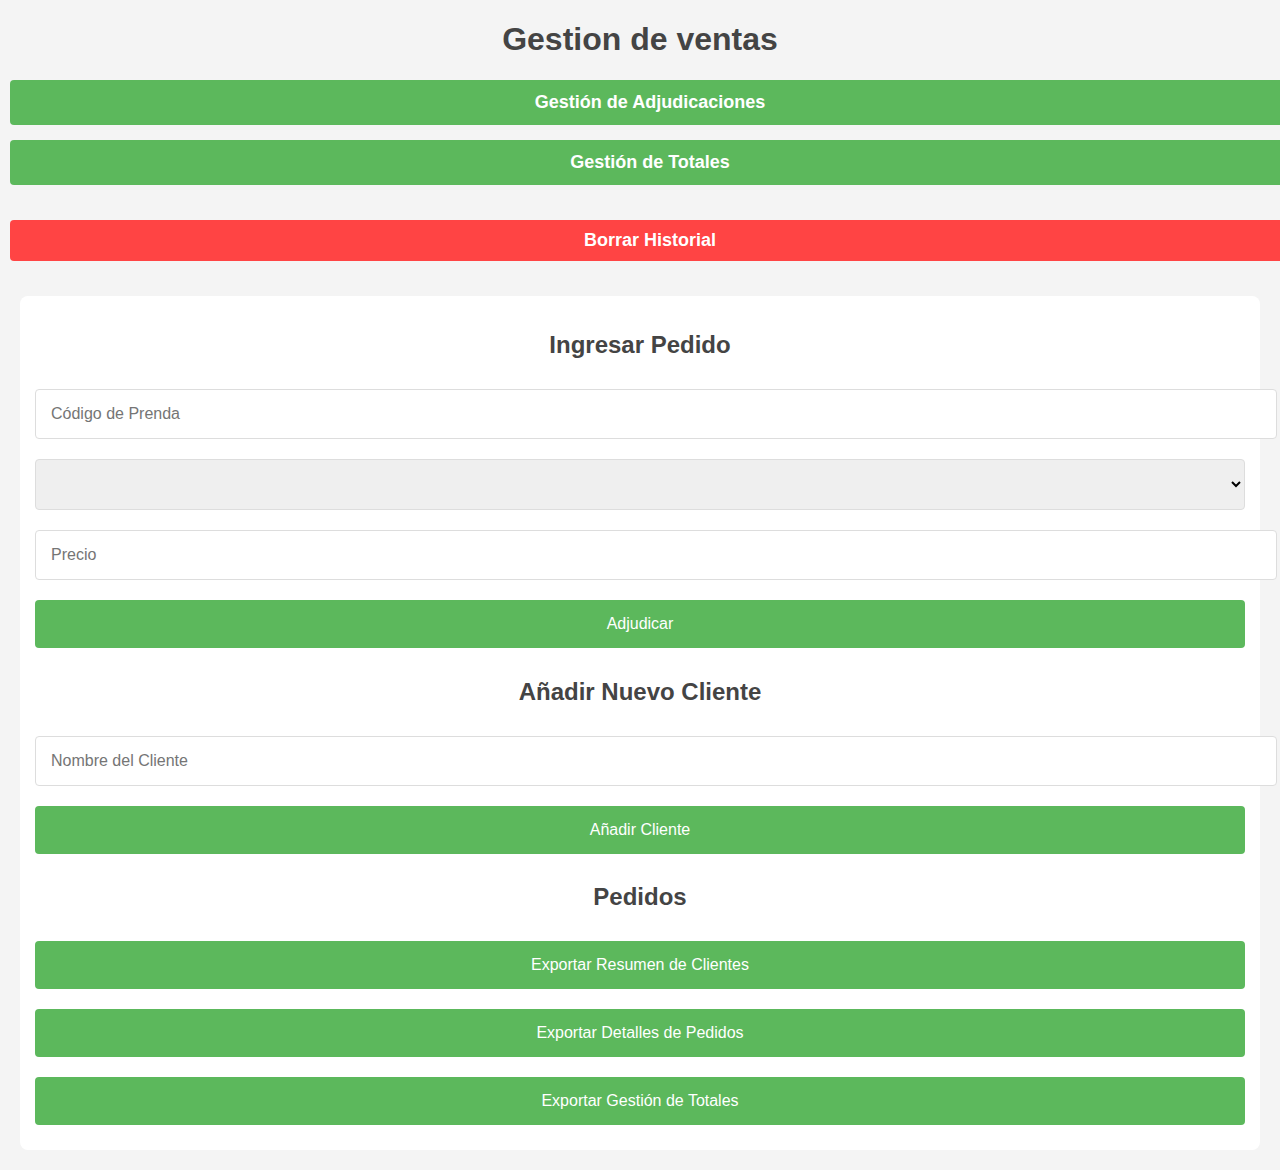
==== index.html @ b2cfeb05 "index.html" ====
<!DOCTYPE html>
<html lang="es">
<head>
    <meta charset="UTF-8">
    <meta name="viewport" content="width=device-width, initial-scale=1.0">
    <title>Gestión de Ventas en Vivo</title>
    <style>
    body {
    font-family: Arial, sans-serif;
    margin: 0;
    padding: 0;
    background-color: #f4f4f4;
    color: #333;
}

h1, h2, h3 {
    color: #444;
    text-align: center;
}

.seccion {
    margin: 20px;
    padding: 15px;
    background-color: white;
    border-radius: 8px;
}

input, select, button {
    width: 100%;
    margin: 10px 0;
    padding: 15px;
    border: 1px solid #ddd;
    border-radius: 4px;
    font-size: 16px;
}

button {
    background-color: #5cb85c;
    color: white;
    border: none;
    cursor: pointer;
}

button:hover {
    background-color: #4cae4c;
}

.nav-buttons {
    text-align: center;
    margin-bottom: 20px;
}

.nav-buttons button {
    font-size: 18px;
    padding: 12px 20px;
    margin: 0 10px 15px 10px;
    min-width: 120px;
    display: inline-block;
    font-family: 'Arial', sans-serif;
    font-weight: bold;
}

#borrarHistorial {
    background-color: #ff4444;
    color: white;
    padding: 10px 20px;
    border: none;
    border-radius: 4px;
    margin-top: 20px;
    font-weight: bold;
}

#borrarHistorial:hover {
    background-color: #cc0000;
}

table {
    width: 100%;
    border-collapse: collapse;
    margin-top: 20px;
}

table, th, td {
    border: 1px solid #ddd;
}

th, td {
    text-align: left;
    padding: 8px;
}

#gestionEstados {
    background-color: #f7f7f7;
    border-radius: 8px;
    padding: 20px;
    margin-top: 20px;
}

.cliente-estado {
    background-color: #fff;
    border: 1px solid #ddd;
    border-radius: 4px;
    margin-bottom: 15px;
    padding: 10px;
    box-shadow: 0 2px 4px rgba(0,0,0,0.1);
    margin-left: auto;
    margin-right: auto;
    max-width: 95%;
}

@media (max-width: 600px) {
    .nav-buttons button {
        font-size: 16px;
        padding: 10px 15px;
        margin: 0 5px 15px 5px;
    }

    .seccion, #gestionEstados {
        margin: 10px;
        padding: 10px;
    }

    .cliente-estado {
        max-width: 95%;
    }
}

    </style>
</head>
<body>
    <h1>Gestion de ventas</h1>

    <!-- Pestañas de Navegación -->
    <div class="nav-buttons">
        <button onclick="mostrarSeccion('gestionPedidos')">Gestión de Adjudicaciones</button>
        <button onclick="mostrarSeccion('gestionEstados')">Gestión de Totales</button>
        <button id="borrarHistorial" onclick="confirmarYBorrarHistorial()">Borrar Historial</button>
    </div>

    <!-- Sección de Gestión de Pedidos -->
    <div id="gestionPedidos" class="seccion">
        <!-- Formulario para ingresar pedidos -->
        <section>
            <h2>Ingresar Pedido</h2>
            <input type="number" id="codigoPrenda" placeholder="Código de Prenda">
            <select id="nombreCliente">
                <!-- Las opciones de nombres de clientas se añadirán aquí -->
            </select>
            <input type="number" id="precio" placeholder="Precio" min="1000">
            <button onclick="agregarPedido()">Adjudicar</button>
        </section>

        <!-- Formulario para añadir nuevos nombres de clientes -->
        <section>
            <h2>Añadir Nuevo Cliente</h2>
            <input type="text" id="nuevoNombreCliente" placeholder="Nombre del Cliente">
            <button onclick="agregarNuevoNombreCliente()">Añadir Cliente</button>
        </section>

        <!-- Tabla para mostrar los pedidos -->
        <section>
            <h2>Pedidos</h2>
            <table id="tablaPedidos">
                <!-- Aquí se mostrarán los pedidos -->
            </table>
        </section>

        <!-- Exportar datos -->
        <!-- Dentro de la sección de Exportar datos -->
        <section>
        <button onclick="exportarResumenClientes()">Exportar Resumen de Clientes</button>
        <button onclick="exportarDetallesPedidos()">Exportar Detalles de Pedidos</button>
        <button onclick="exportarGestionEstados()">Exportar Gestión de Totales</button>
        </section>

    </div>

    <!-- Sección de Gestión de Estados -->
    <div id="gestionEstados" class="seccion" style="display:none;">
        <h2>Resumen de Ventas y Estados</h2>
        <div id="totalVentas">Total de Ventas: $0</div>
        <h3>Clientes</h3>
        <div id="listaClientesEstados">
            <!-- Aquí se mostrarán los clientes, sus totales y estados -->
        </div>
    </div>

    <script>
    var pedidos = [];
var totalVentas = 0;

function mostrarSeccion(seccionId) {
    var secciones = document.getElementsByClassName('seccion');
    for (var i = 0; i < secciones.length; i++) {
        secciones[i].style.display = 'none';
    }
    document.getElementById(seccionId).style.display = 'block';
}

function agregarPedido() {
    var codigo = document.getElementById('codigoPrenda').value;
    var cliente = document.getElementById('nombreCliente').value;
    var precio = document.getElementById('precio').value;
    if (validarPrecio(precio)) {
        precio = parseInt(precio, 10);
        var pedido = { codigo: codigo, cliente: cliente, precio: precio, totalEnviado: false, pagado: false, tipoEntrega: '' };
        pedidos.push(pedido);
        actualizarTotalVentas();
        actualizarTablaPedidos();
        guardarPedidosEnLocalStorage();
        limpiarCampos();
    }
}

function validarPrecio(precio) {
    if (precio.length < 4) {
        alert('El precio debe tener al menos 4 dígitos.');
        return false;
    }
    return true;
}

function limpiarCampos() {
    document.getElementById('codigoPrenda').value = '';
    document.getElementById('nombreCliente').selectedIndex = 0;
    document.getElementById('precio').value = '';
}

function agregarNombreALista(nombre) {
    var lista = document.getElementById('nombreCliente');
    var opcion = document.createElement('option');
    opcion.value = nombre;
    opcion.text = nombre;

    var opcionesExistentes = Array.from(lista.options);
    opcionesExistentes.push(opcion);

    // Ordenar alfabéticamente las opciones
    opcionesExistentes.sort(function(a, b) {
        return a.text.localeCompare(b.text);
    });

    // Limpiar la lista actual y añadir las opciones ordenadas
    lista.innerHTML = '';
    opcionesExistentes.forEach(function(opc) {
        lista.add(opc);
    });
}

function actualizarTablaPedidos() {
    var tabla = document.getElementById('tablaPedidos');
    tabla.innerHTML = '<tr><th>Código</th><th>Cliente</th><th>Precio</th><th>Eliminar</th></tr>';
    pedidos.forEach(function(pedido, index) {
        var fila = '<tr><td>' + pedido.codigo + '</td><td>' + pedido.cliente + '</td><td>' + pedido.precio + '</td>';
        fila += '<td><button onclick="eliminarPedido(' + index + ')">Eliminar</button></td></tr>';
        tabla.innerHTML += fila;
    });
}

function actualizarTotalVentas() {
    totalVentas = pedidos.reduce((total, pedido) => total + pedido.precio, 0);
    var totalVentasDiv = document.getElementById('totalVentas');
    totalVentasDiv.textContent = 'Total de Ventas: $' + totalVentas;
}

function guardarPedidosEnLocalStorage() {
    localStorage.setItem('pedidos', JSON.stringify(pedidos));
    actualizarResumenClientesEstados();
}

function cargarPedidosDeLocalStorage() {
    var pedidosGuardados = localStorage.getItem('pedidos');
    if (pedidosGuardados) {
        pedidos = JSON.parse(pedidosGuardados);
        pedidos.forEach(function(pedido) {
            agregarNombreALista(pedido.cliente);
        });
        actualizarTotalVentas();
        actualizarTablaPedidos();
        actualizarResumenClientesEstados();
    }
}

function eliminarPedido(index) {
    pedidos.splice(index, 1);
    actualizarTotalVentas();
    guardarPedidosEnLocalStorage();
    actualizarTablaPedidos();
}

function confirmarYBorrarHistorial() {
    var confirmacion = confirm("¿Estás seguro de que quieres borrar todo el historial de ventas? Esta acción no se puede deshacer.");
    if (confirmacion) {
        pedidos = [];
        totalVentas = 0;
        actualizarTablaPedidos();
        actualizarResumenClientesEstados();
        actualizarTotalVentas();
        limpiarListaClientes();
        localStorage.removeItem('pedidos');
        alert("Historial de ventas borrado.");
    }
}

function limpiarListaClientes() {
    var listaClientes = document.getElementById('nombreCliente');
    listaClientes.innerHTML = '';
}

function agregarNuevoNombreCliente() {
    var nombreCliente = document.getElementById('nuevoNombreCliente').value.trim();
    if (nombreCliente) {
        agregarNombreALista(nombreCliente);
        document.getElementById('nuevoNombreCliente').value = '';
    } else {
        alert('Por favor, introduce un nombre válido.');
    }
}

function actualizarResumenClientesEstados() {
    var resumen = document.getElementById('listaClientesEstados');
    resumen.innerHTML = '';
    var clientes = {};

    pedidos.forEach(function(pedido) {
        if (!clientes[pedido.cliente]) {
            clientes[pedido.cliente] = { total: 0, totalEnviado: [], pagado: [], tipoEntrega: '' };
        }
        clientes[pedido.cliente].total += pedido.precio;
        clientes[pedido.cliente].totalEnviado.push(pedido.totalEnviado);
        clientes[pedido.cliente].pagado.push(pedido.pagado);
        if (!clientes[pedido.cliente].tipoEntrega) {
            clientes[pedido.cliente].tipoEntrega = pedido.tipoEntrega;
        }
    });

    for (var cliente in clientes) {
        var div = document.createElement('div');
        div.className = 'cliente-estado';
        var tipoEntregaSeleccionado = clientes[cliente].tipoEntrega;
        
        div.innerHTML = `
            <span>${cliente}: $${clientes[cliente].total}</span>
            <label><input type="checkbox" onchange="toggleEstado('${cliente}', 'totalEnviado')" ${clientes[cliente].totalEnviado.every(Boolean) ? 'checked' : ''}> Total Enviado</label>
            <label><input type="checkbox" onchange="toggleEstado('${cliente}', 'pagado')" ${clientes[cliente].pagado.every(Boolean) ? 'checked' : ''}> Pagado</label>
            <select onchange="cambiarTipoEntrega('${cliente}', this.value)">
                <option value="" ${tipoEntregaSeleccionado === '' ? 'selected' : ''}>Seleccionar Entrega</option>
                <option value="delivery" ${tipoEntregaSeleccionado === 'delivery' ? 'selected' : ''}>Delivery Presencial</option>
                <option value="envio" ${tipoEntregaSeleccionado === 'envio' ? 'selected' : ''}>Envío por Agencia</option>
            </select>
        `;
        resumen.appendChild(div);
    }
}


function toggleEstado(cliente, estado) {
    pedidos.forEach(function(pedido) {
        if (pedido.cliente === cliente) {
            pedido[estado] = !pedido[estado];
        }
    });
    guardarPedidosEnLocalStorage();
}

function cambiarTipoEntrega(cliente, tipo) {
    pedidos = pedidos.map(pedido => {
        if (pedido.cliente === cliente) {
            return {...pedido, tipoEntrega: tipo};
        }
        return pedido;
    });
    guardarPedidosEnLocalStorage();
    actualizarResumenClientesEstados();
}


function exportarResumenClientes() {
    var resumen = {};
    pedidos.forEach(function(pedido) {
        if (!resumen[pedido.cliente]) {
            resumen[pedido.cliente] = 0;
        }
        resumen[pedido.cliente] += pedido.precio;
    });

    var contenido = 'Cliente, Total\n';
    for (var cliente in resumen) {
        contenido += cliente + ', ' + resumen[cliente] + '\n';
    }
    descargarArchivo(contenido, 'resumen_clientes.txt');
}

function exportarDetallesPedidos() {
    var contenido = 'Cliente, Código Prenda, Precio, Tipo Entrega\n';
    pedidos.forEach(function(pedido) {
        contenido += pedido.cliente + ', ' + pedido.codigo + ', ' + pedido.precio + ', ' + (pedido.tipoEntrega || 'N/A') + '\n';
    });
    descargarArchivo(contenido, 'detalles_pedidos.txt');
}
function exportarGestionEstados() {
    var contenido = 'Cliente, Total, Pagado, Tipo Entrega\n';
    var resumenClientes = {};

    // Agrupar la información por cliente
    pedidos.forEach(function(pedido) {
        if (!resumenClientes[pedido.cliente]) {
            resumenClientes[pedido.cliente] = { total: 0, pagado: [], tipoEntrega: '' };
        }
        resumenClientes[pedido.cliente].total += pedido.precio;
        resumenClientes[pedido.cliente].pagado.push(pedido.pagado);
        resumenClientes[pedido.cliente].tipoEntrega = pedido.tipoEntrega;
    });

    // Compilar la información para la exportación
    for (var cliente in resumenClientes) {
        var clienteInfo = resumenClientes[cliente];
        contenido += cliente + ', ' + clienteInfo.total + ', ' + (clienteInfo.pagado.every(Boolean) ? 'Sí' : 'No') + ', ' + (clienteInfo.tipoEntrega || 'N/A') + '\n';
    }

    descargarArchivo(contenido, 'gestion_estados.txt');
}



function descargarArchivo(contenido, nombreArchivo) {
    var elemento = document.createElement('a');
    elemento.setAttribute('href', 'data:text/plain;charset=utf-8,' + encodeURIComponent(contenido));
    elemento.setAttribute('download', nombreArchivo);

    elemento.style.display = 'none';
    document.body.appendChild(elemento);

    elemento.click();

    document.body.removeChild(elemento);
}

window.onload = cargarPedidosDeLocalStorage;

    </script>
</body>
</html>
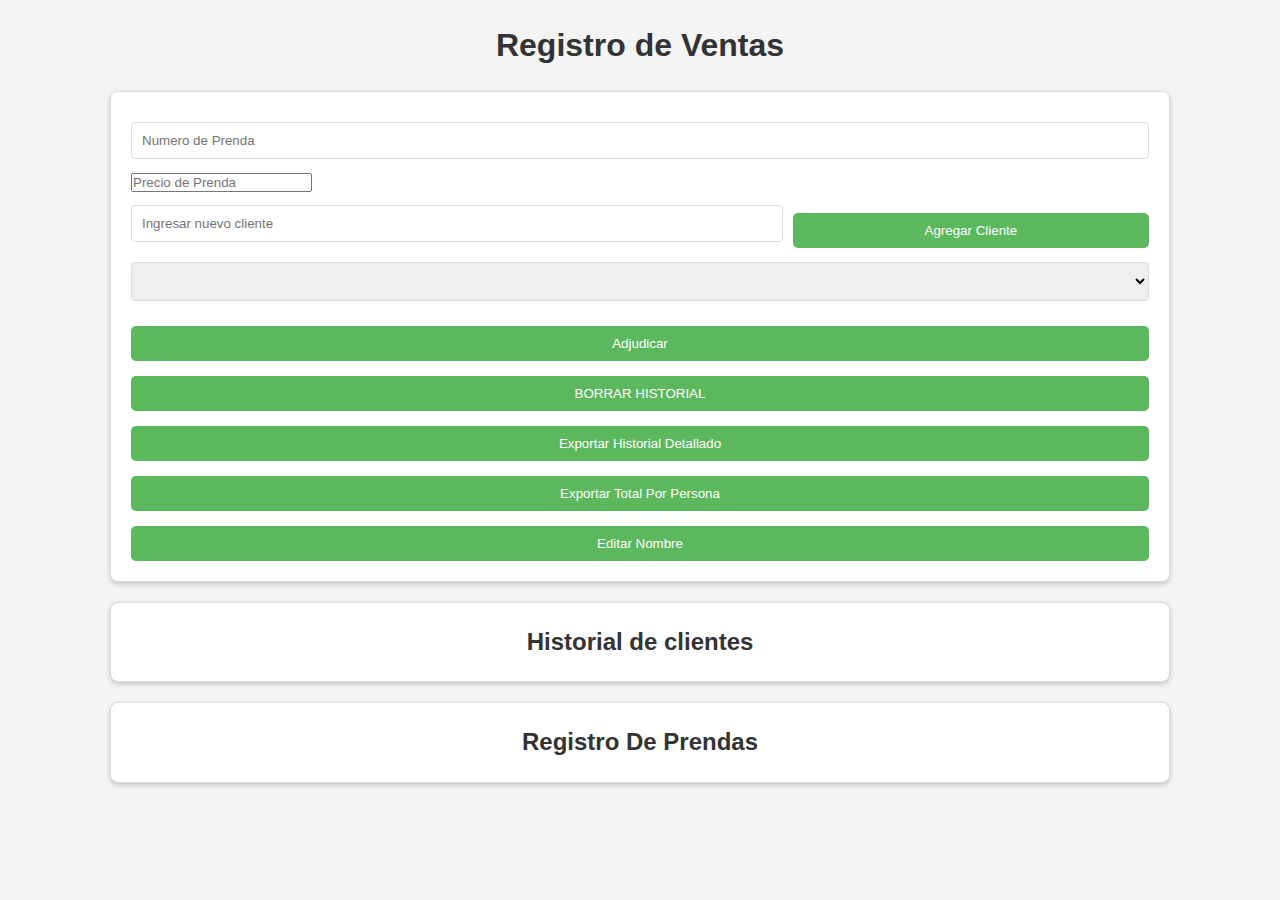
==== commit 44d88300: "Add files via upload" ====
--- a/index.html
+++ b/index.html
@@ -1,443 +1,40 @@
-<!DOCTYPE html>
-<html lang="es">
-<head>
-    <meta charset="UTF-8">
-    <meta name="viewport" content="width=device-width, initial-scale=1.0">
-    <title>Gestión de Ventas en Vivo</title>
-    <style>
-    body {
-    font-family: Arial, sans-serif;
-    margin: 0;
-    padding: 0;
-    background-color: #f4f4f4;
-    color: #333;
-}
-
-h1, h2, h3 {
-    color: #444;
-    text-align: center;
-}
-
-.seccion {
-    margin: 20px;
-    padding: 15px;
-    background-color: white;
-    border-radius: 8px;
-}
-
-input, select, button {
-    width: 100%;
-    margin: 10px 0;
-    padding: 15px;
-    border: 1px solid #ddd;
-    border-radius: 4px;
-    font-size: 16px;
-}
-
-button {
-    background-color: #5cb85c;
-    color: white;
-    border: none;
-    cursor: pointer;
-}
-
-button:hover {
-    background-color: #4cae4c;
-}
-
-.nav-buttons {
-    text-align: center;
-    margin-bottom: 20px;
-}
-
-.nav-buttons button {
-    font-size: 18px;
-    padding: 12px 20px;
-    margin: 0 10px 15px 10px;
-    min-width: 120px;
-    display: inline-block;
-    font-family: 'Arial', sans-serif;
-    font-weight: bold;
-}
-
-#borrarHistorial {
-    background-color: #ff4444;
-    color: white;
-    padding: 10px 20px;
-    border: none;
-    border-radius: 4px;
-    margin-top: 20px;
-    font-weight: bold;
-}
-
-#borrarHistorial:hover {
-    background-color: #cc0000;
-}
-
-table {
-    width: 100%;
-    border-collapse: collapse;
-    margin-top: 20px;
-}
-
-table, th, td {
-    border: 1px solid #ddd;
-}
-
-th, td {
-    text-align: left;
-    padding: 8px;
-}
-
-#gestionEstados {
-    background-color: #f7f7f7;
-    border-radius: 8px;
-    padding: 20px;
-    margin-top: 20px;
-}
-
-.cliente-estado {
-    background-color: #fff;
-    border: 1px solid #ddd;
-    border-radius: 4px;
-    margin-bottom: 15px;
-    padding: 10px;
-    box-shadow: 0 2px 4px rgba(0,0,0,0.1);
-    margin-left: auto;
-    margin-right: auto;
-    max-width: 95%;
-}
-
-@media (max-width: 600px) {
-    .nav-buttons button {
-        font-size: 16px;
-        padding: 10px 15px;
-        margin: 0 5px 15px 5px;
-    }
-
-    .seccion, #gestionEstados {
-        margin: 10px;
-        padding: 10px;
-    }
-
-    .cliente-estado {
-        max-width: 95%;
-    }
-}
-
-    </style>
-</head>
-<body>
-    <h1>Gestion de ventas</h1>
-
-    <!-- Pestañas de Navegación -->
-    <div class="nav-buttons">
-        <button onclick="mostrarSeccion('gestionPedidos')">Gestión de Adjudicaciones</button>
-        <button onclick="mostrarSeccion('gestionEstados')">Gestión de Totales</button>
-        <button id="borrarHistorial" onclick="confirmarYBorrarHistorial()">Borrar Historial</button>
-    </div>
-
-    <!-- Sección de Gestión de Pedidos -->
-    <div id="gestionPedidos" class="seccion">
-        <!-- Formulario para ingresar pedidos -->
-        <section>
-            <h2>Ingresar Pedido</h2>
-            <input type="number" id="codigoPrenda" placeholder="Código de Prenda">
-            <select id="nombreCliente">
-                <!-- Las opciones de nombres de clientas se añadirán aquí -->
-            </select>
-            <input type="number" id="precio" placeholder="Precio" min="1000">
-            <button onclick="agregarPedido()">Adjudicar</button>
-        </section>
-
-        <!-- Formulario para añadir nuevos nombres de clientes -->
-        <section>
-            <h2>Añadir Nuevo Cliente</h2>
-            <input type="text" id="nuevoNombreCliente" placeholder="Nombre del Cliente">
-            <button onclick="agregarNuevoNombreCliente()">Añadir Cliente</button>
-        </section>
-
-        <!-- Tabla para mostrar los pedidos -->
-        <section>
-            <h2>Pedidos</h2>
-            <table id="tablaPedidos">
-                <!-- Aquí se mostrarán los pedidos -->
-            </table>
-        </section>
-
-        <!-- Exportar datos -->
-        <!-- Dentro de la sección de Exportar datos -->
-        <section>
-        <button onclick="exportarResumenClientes()">Exportar Resumen de Clientes</button>
-        <button onclick="exportarDetallesPedidos()">Exportar Detalles de Pedidos</button>
-        <button onclick="exportarGestionEstados()">Exportar Gestión de Totales</button>
-        </section>
-
-    </div>
-
-    <!-- Sección de Gestión de Estados -->
-    <div id="gestionEstados" class="seccion" style="display:none;">
-        <h2>Resumen de Ventas y Estados</h2>
-        <div id="totalVentas">Total de Ventas: $0</div>
-        <h3>Clientes</h3>
-        <div id="listaClientesEstados">
-            <!-- Aquí se mostrarán los clientes, sus totales y estados -->
-        </div>
-    </div>
-
-    <script>
-    var pedidos = [];
-var totalVentas = 0;
-
-function mostrarSeccion(seccionId) {
-    var secciones = document.getElementsByClassName('seccion');
-    for (var i = 0; i < secciones.length; i++) {
-        secciones[i].style.display = 'none';
-    }
-    document.getElementById(seccionId).style.display = 'block';
-}
-
-function agregarPedido() {
-    var codigo = document.getElementById('codigoPrenda').value;
-    var cliente = document.getElementById('nombreCliente').value;
-    var precio = document.getElementById('precio').value;
-    if (validarPrecio(precio)) {
-        precio = parseInt(precio, 10);
-        var pedido = { codigo: codigo, cliente: cliente, precio: precio, totalEnviado: false, pagado: false, tipoEntrega: '' };
-        pedidos.push(pedido);
-        actualizarTotalVentas();
-        actualizarTablaPedidos();
-        guardarPedidosEnLocalStorage();
-        limpiarCampos();
-    }
-}
-
-function validarPrecio(precio) {
-    if (precio.length < 4) {
-        alert('El precio debe tener al menos 4 dígitos.');
-        return false;
-    }
-    return true;
-}
-
-function limpiarCampos() {
-    document.getElementById('codigoPrenda').value = '';
-    document.getElementById('nombreCliente').selectedIndex = 0;
-    document.getElementById('precio').value = '';
-}
-
-function agregarNombreALista(nombre) {
-    var lista = document.getElementById('nombreCliente');
-    var opcion = document.createElement('option');
-    opcion.value = nombre;
-    opcion.text = nombre;
-
-    var opcionesExistentes = Array.from(lista.options);
-    opcionesExistentes.push(opcion);
-
-    // Ordenar alfabéticamente las opciones
-    opcionesExistentes.sort(function(a, b) {
-        return a.text.localeCompare(b.text);
-    });
-
-    // Limpiar la lista actual y añadir las opciones ordenadas
-    lista.innerHTML = '';
-    opcionesExistentes.forEach(function(opc) {
-        lista.add(opc);
-    });
-}
-
-function actualizarTablaPedidos() {
-    var tabla = document.getElementById('tablaPedidos');
-    tabla.innerHTML = '<tr><th>Código</th><th>Cliente</th><th>Precio</th><th>Eliminar</th></tr>';
-    pedidos.forEach(function(pedido, index) {
-        var fila = '<tr><td>' + pedido.codigo + '</td><td>' + pedido.cliente + '</td><td>' + pedido.precio + '</td>';
-        fila += '<td><button onclick="eliminarPedido(' + index + ')">Eliminar</button></td></tr>';
-        tabla.innerHTML += fila;
-    });
-}
-
-function actualizarTotalVentas() {
-    totalVentas = pedidos.reduce((total, pedido) => total + pedido.precio, 0);
-    var totalVentasDiv = document.getElementById('totalVentas');
-    totalVentasDiv.textContent = 'Total de Ventas: $' + totalVentas;
-}
-
-function guardarPedidosEnLocalStorage() {
-    localStorage.setItem('pedidos', JSON.stringify(pedidos));
-    actualizarResumenClientesEstados();
-}
-
-function cargarPedidosDeLocalStorage() {
-    var pedidosGuardados = localStorage.getItem('pedidos');
-    if (pedidosGuardados) {
-        pedidos = JSON.parse(pedidosGuardados);
-        pedidos.forEach(function(pedido) {
-            agregarNombreALista(pedido.cliente);
-        });
-        actualizarTotalVentas();
-        actualizarTablaPedidos();
-        actualizarResumenClientesEstados();
-    }
-}
-
-function eliminarPedido(index) {
-    pedidos.splice(index, 1);
-    actualizarTotalVentas();
-    guardarPedidosEnLocalStorage();
-    actualizarTablaPedidos();
-}
-
-function confirmarYBorrarHistorial() {
-    var confirmacion = confirm("¿Estás seguro de que quieres borrar todo el historial de ventas? Esta acción no se puede deshacer.");
-    if (confirmacion) {
-        pedidos = [];
-        totalVentas = 0;
-        actualizarTablaPedidos();
-        actualizarResumenClientesEstados();
-        actualizarTotalVentas();
-        limpiarListaClientes();
-        localStorage.removeItem('pedidos');
-        alert("Historial de ventas borrado.");
-    }
-}
-
-function limpiarListaClientes() {
-    var listaClientes = document.getElementById('nombreCliente');
-    listaClientes.innerHTML = '';
-}
-
-function agregarNuevoNombreCliente() {
-    var nombreCliente = document.getElementById('nuevoNombreCliente').value.trim();
-    if (nombreCliente) {
-        agregarNombreALista(nombreCliente);
-        document.getElementById('nuevoNombreCliente').value = '';
-    } else {
-        alert('Por favor, introduce un nombre válido.');
-    }
-}
-
-function actualizarResumenClientesEstados() {
-    var resumen = document.getElementById('listaClientesEstados');
-    resumen.innerHTML = '';
-    var clientes = {};
-
-    pedidos.forEach(function(pedido) {
-        if (!clientes[pedido.cliente]) {
-            clientes[pedido.cliente] = { total: 0, totalEnviado: [], pagado: [], tipoEntrega: '' };
-        }
-        clientes[pedido.cliente].total += pedido.precio;
-        clientes[pedido.cliente].totalEnviado.push(pedido.totalEnviado);
-        clientes[pedido.cliente].pagado.push(pedido.pagado);
-        if (!clientes[pedido.cliente].tipoEntrega) {
-            clientes[pedido.cliente].tipoEntrega = pedido.tipoEntrega;
-        }
-    });
-
-    for (var cliente in clientes) {
-        var div = document.createElement('div');
-        div.className = 'cliente-estado';
-        var tipoEntregaSeleccionado = clientes[cliente].tipoEntrega;
-        
-        div.innerHTML = `
-            <span>${cliente}: $${clientes[cliente].total}</span>
-            <label><input type="checkbox" onchange="toggleEstado('${cliente}', 'totalEnviado')" ${clientes[cliente].totalEnviado.every(Boolean) ? 'checked' : ''}> Total Enviado</label>
-            <label><input type="checkbox" onchange="toggleEstado('${cliente}', 'pagado')" ${clientes[cliente].pagado.every(Boolean) ? 'checked' : ''}> Pagado</label>
-            <select onchange="cambiarTipoEntrega('${cliente}', this.value)">
-                <option value="" ${tipoEntregaSeleccionado === '' ? 'selected' : ''}>Seleccionar Entrega</option>
-                <option value="delivery" ${tipoEntregaSeleccionado === 'delivery' ? 'selected' : ''}>Delivery Presencial</option>
-                <option value="envio" ${tipoEntregaSeleccionado === 'envio' ? 'selected' : ''}>Envío por Agencia</option>
-            </select>
-        `;
-        resumen.appendChild(div);
-    }
-}
-
-
-function toggleEstado(cliente, estado) {
-    pedidos.forEach(function(pedido) {
-        if (pedido.cliente === cliente) {
-            pedido[estado] = !pedido[estado];
-        }
-    });
-    guardarPedidosEnLocalStorage();
-}
-
-function cambiarTipoEntrega(cliente, tipo) {
-    pedidos = pedidos.map(pedido => {
-        if (pedido.cliente === cliente) {
-            return {...pedido, tipoEntrega: tipo};
-        }
-        return pedido;
-    });
-    guardarPedidosEnLocalStorage();
-    actualizarResumenClientesEstados();
-}
-
-
-function exportarResumenClientes() {
-    var resumen = {};
-    pedidos.forEach(function(pedido) {
-        if (!resumen[pedido.cliente]) {
-            resumen[pedido.cliente] = 0;
-        }
-        resumen[pedido.cliente] += pedido.precio;
-    });
-
-    var contenido = 'Cliente, Total\n';
-    for (var cliente in resumen) {
-        contenido += cliente + ', ' + resumen[cliente] + '\n';
-    }
-    descargarArchivo(contenido, 'resumen_clientes.txt');
-}
-
-function exportarDetallesPedidos() {
-    var contenido = 'Cliente, Código Prenda, Precio, Tipo Entrega\n';
-    pedidos.forEach(function(pedido) {
-        contenido += pedido.cliente + ', ' + pedido.codigo + ', ' + pedido.precio + ', ' + (pedido.tipoEntrega || 'N/A') + '\n';
-    });
-    descargarArchivo(contenido, 'detalles_pedidos.txt');
-}
-function exportarGestionEstados() {
-    var contenido = 'Cliente, Total, Pagado, Tipo Entrega\n';
-    var resumenClientes = {};
-
-    // Agrupar la información por cliente
-    pedidos.forEach(function(pedido) {
-        if (!resumenClientes[pedido.cliente]) {
-            resumenClientes[pedido.cliente] = { total: 0, pagado: [], tipoEntrega: '' };
-        }
-        resumenClientes[pedido.cliente].total += pedido.precio;
-        resumenClientes[pedido.cliente].pagado.push(pedido.pagado);
-        resumenClientes[pedido.cliente].tipoEntrega = pedido.tipoEntrega;
-    });
-
-    // Compilar la información para la exportación
-    for (var cliente in resumenClientes) {
-        var clienteInfo = resumenClientes[cliente];
-        contenido += cliente + ', ' + clienteInfo.total + ', ' + (clienteInfo.pagado.every(Boolean) ? 'Sí' : 'No') + ', ' + (clienteInfo.tipoEntrega || 'N/A') + '\n';
-    }
-
-    descargarArchivo(contenido, 'gestion_estados.txt');
-}
-
-
-
-function descargarArchivo(contenido, nombreArchivo) {
-    var elemento = document.createElement('a');
-    elemento.setAttribute('href', 'data:text/plain;charset=utf-8,' + encodeURIComponent(contenido));
-    elemento.setAttribute('download', nombreArchivo);
-
-    elemento.style.display = 'none';
-    document.body.appendChild(elemento);
-
-    elemento.click();
-
-    document.body.removeChild(elemento);
-}
-
-window.onload = cargarPedidosDeLocalStorage;
-
-    </script>
-</body>
-</html>
+<!DOCTYPE html>
+<html lang="en">
+<head>
+    <meta charset="UTF-8">
+    <meta name="viewport" content="width=device-width, initial-scale=1.0">
+    <title>Ventas Automatizadas v1.0</title>
+    <link rel="stylesheet" href="styles.css">
+</head>
+<body>
+    <div class="container">
+        <h1>Registro de Ventas</h1>
+        <div id="sales-form">
+            <input type="text" id="garment-number" placeholder="Numero de Prenda" required>
+            <input type="number" id="garment-value" placeholder="Precio de Prenda" required>
+            <div id="person-entry">
+                <input type="text" id="new-person" placeholder="Ingresar nuevo cliente" required>
+                <button id="add-person-button">Agregar Cliente</button>
+            </div>
+            <select id="awarded-person-select" required></select>
+            <button id="submit-button">Adjudicar</button>
+            <button id="clear-history-button">BORRAR HISTORIAL</button>
+            <button id="export-history-button">Exportar Historial Detallado</button>
+            <button id="export-totals-button">Exportar Total Por Persona</button>
+            <button id="edit-person-button">Editar Nombre</button>
+        </div>
+        <div id="person-history">
+            <!-- Historial de personas se generará aquí -->
+        </div>
+        <div id="order-summary" class="card">
+            <h2>Historial de clientes</h2>
+            <!-- Contenido de historial de clientes -->
+        </div>
+        <div id="item-log" class="card">
+            <h2>Registro De Prendas</h2>
+            <ul id="log-list"></ul>
+        </div>
+    </div>
+    <script src="script.js"></script>
+</body>
+</html>
--- a/styles.css
+++ b/styles.css
@@ -0,0 +1,119 @@
+/* Reset de estilos predeterminados del navegador */
+* {
+    margin: 0;
+    padding: 0;
+    box-sizing: border-box;
+}
+
+body {
+    font-family: 'Segoe UI', Tahoma, Geneva, Verdana, sans-serif;
+    background-color: #f4f4f4;
+    color: #333;
+    line-height: 1.6;
+    padding: 20px;
+}
+
+/* Contenedor principal para centrar y dar espacio */
+.container {
+    max-width: 1100px;
+    margin: auto;
+    overflow: auto;
+    padding: 0 20px;
+}
+
+h1, h2 {
+    color: #333;
+    text-align: center;
+}
+
+/* Responsive Design: Media Queries */
+@media (max-width: 700px) {
+    #sales-form, #order-summary, #item-log {
+        max-width: 100%;
+        padding: 15px;
+    }
+
+    #sales-form input[type="text"], #awarded-person-select {
+        width: 100%;
+    }
+
+    #person-entry input[type="text"] {
+        width: calc(100% - 20px); /* Adjusting for padding */
+    }
+
+    #person-entry button {
+        width: 100%;
+        margin-top: 10px;
+    }
+}
+
+/* Improved UI styles */
+#sales-form, #order-summary, #item-log {
+    background-color: #fff;
+    border: 1px solid #ddd;
+    padding: 20px;
+    margin: 20px 0;
+    border-radius: 8px;
+    box-shadow: 0 2px 5px rgba(0, 0, 0, 0.2);
+}
+
+#sales-form input[type="text"], #awarded-person-select {
+    width: 100%;
+    padding: 10px;
+    margin: 10px 0;
+    border: 1px solid #ddd;
+    border-radius: 4px;
+}
+
+#sales-form button {
+    display: block;
+    width: 100%;
+    padding: 10px;
+    border: none;
+    background-color: #5cb85c;
+    color: white;
+    border-radius: 5px;
+    cursor: pointer;
+    transition: background-color 0.3s;
+    margin-top: 15px; /* Aumentar el espaciado superior */
+}
+
+#sales-form button:hover {
+    background-color: #4cae4c;
+}
+
+/* Estilos específicos para botones */
+#clear-history-button {
+    background-color: #d9534f;
+}
+
+#export-history-button, #export-totals-button, #edit-person-button {
+    background-color: #f0ad4e;
+}
+
+#person-entry {
+    display: flex;
+    justify-content: space-between;
+    align-items: center;
+}
+
+#person-entry input[type="text"] {
+    flex: 1;
+    margin-right: 10px;
+}
+
+#person-entry button {
+    flex-basis: 35%;
+}
+
+ul {
+    list-style-type: none;
+    padding: 0;
+}
+
+li {
+    background: #eee;
+    margin: 5px 0;
+    padding: 10px;
+    border-radius: 5px;
+}
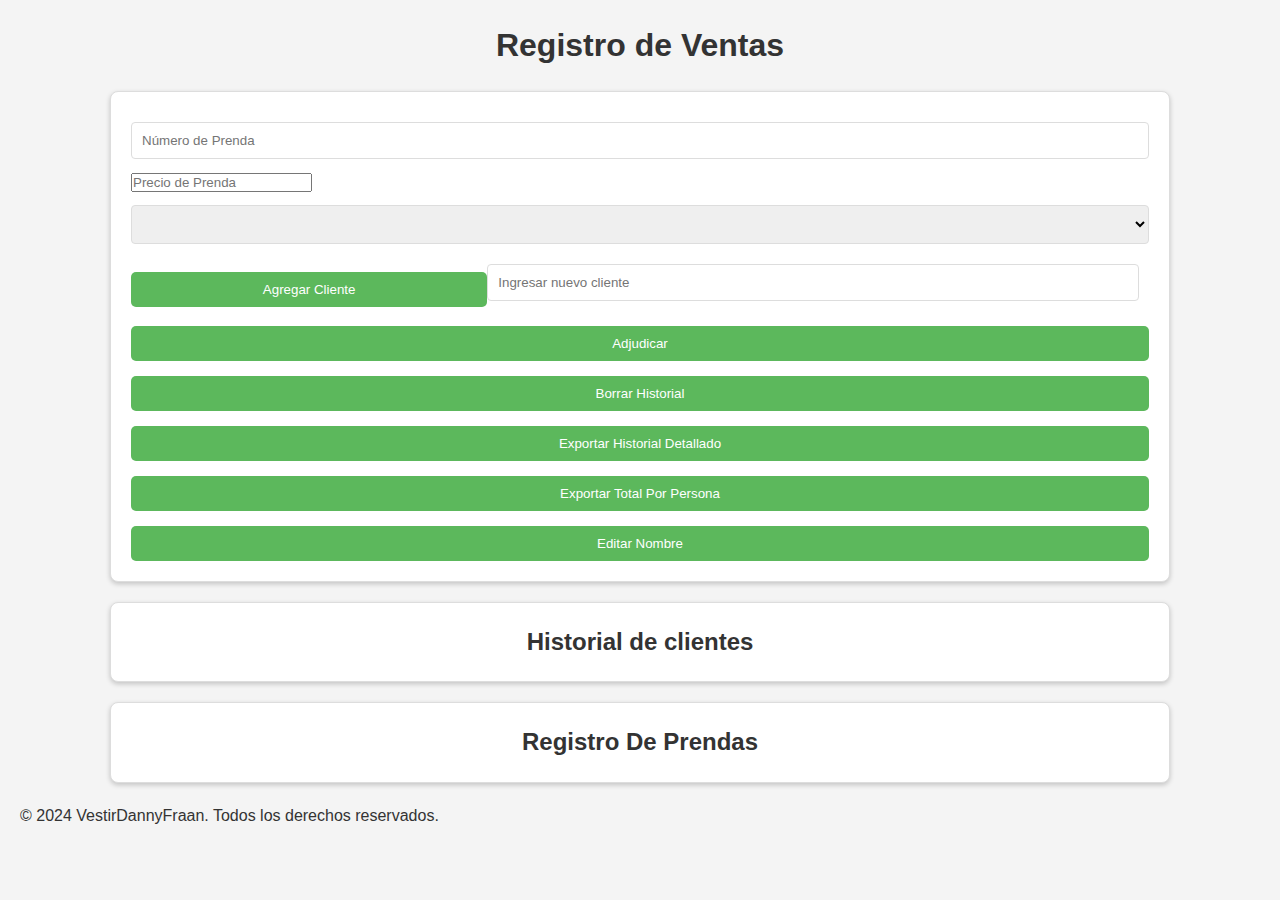
==== commit 66791190: "Update index.html" ====
--- a/index.html
+++ b/index.html
@@ -3,38 +3,50 @@
 <head>
     <meta charset="UTF-8">
     <meta name="viewport" content="width=device-width, initial-scale=1.0">
-    <title>Ventas Automatizadas v1.0</title>
+    <title>Ventas Automatizadas - VestirDannyFraan</title>
     <link rel="stylesheet" href="styles.css">
 </head>
 <body>
     <div class="container">
         <h1>Registro de Ventas</h1>
         <div id="sales-form">
-            <input type="text" id="garment-number" placeholder="Numero de Prenda" required>
+            <input type="text" id="garment-number" placeholder="Número de Prenda" required>
             <input type="number" id="garment-value" placeholder="Precio de Prenda" required>
+            
+            <!-- Lista desplegable para seleccionar el cliente adjudicado -->
+            <select id="awarded-person-select" required></select>
+            
+            <!-- Sección para ingresar y añadir un nuevo cliente -->
             <div id="person-entry">
+                <button id="add-person-button">Agregar Cliente</button>
                 <input type="text" id="new-person" placeholder="Ingresar nuevo cliente" required>
-                <button id="add-person-button">Agregar Cliente</button>
             </div>
-            <select id="awarded-person-select" required></select>
+            
             <button id="submit-button">Adjudicar</button>
-            <button id="clear-history-button">BORRAR HISTORIAL</button>
+            <button id="clear-history-button">Borrar Historial</button>
             <button id="export-history-button">Exportar Historial Detallado</button>
             <button id="export-totals-button">Exportar Total Por Persona</button>
             <button id="edit-person-button">Editar Nombre</button>
         </div>
         <div id="person-history">
-            <!-- Historial de personas se generará aquí -->
+            <!-- El historial de personas se generará aquí -->
         </div>
         <div id="order-summary" class="card">
             <h2>Historial de clientes</h2>
-            <!-- Contenido de historial de clientes -->
+            <!-- Contenido del historial de clientes -->
         </div>
         <div id="item-log" class="card">
             <h2>Registro De Prendas</h2>
             <ul id="log-list"></ul>
         </div>
     </div>
+    
+    <!-- Footer agregado al final de la página -->
+    <footer class="footer">
+        <p>© 2024 VestirDannyFraan. Todos los derechos reservados.</p>
+    </footer>
+    
     <script src="script.js"></script>
 </body>
 </html>
+
